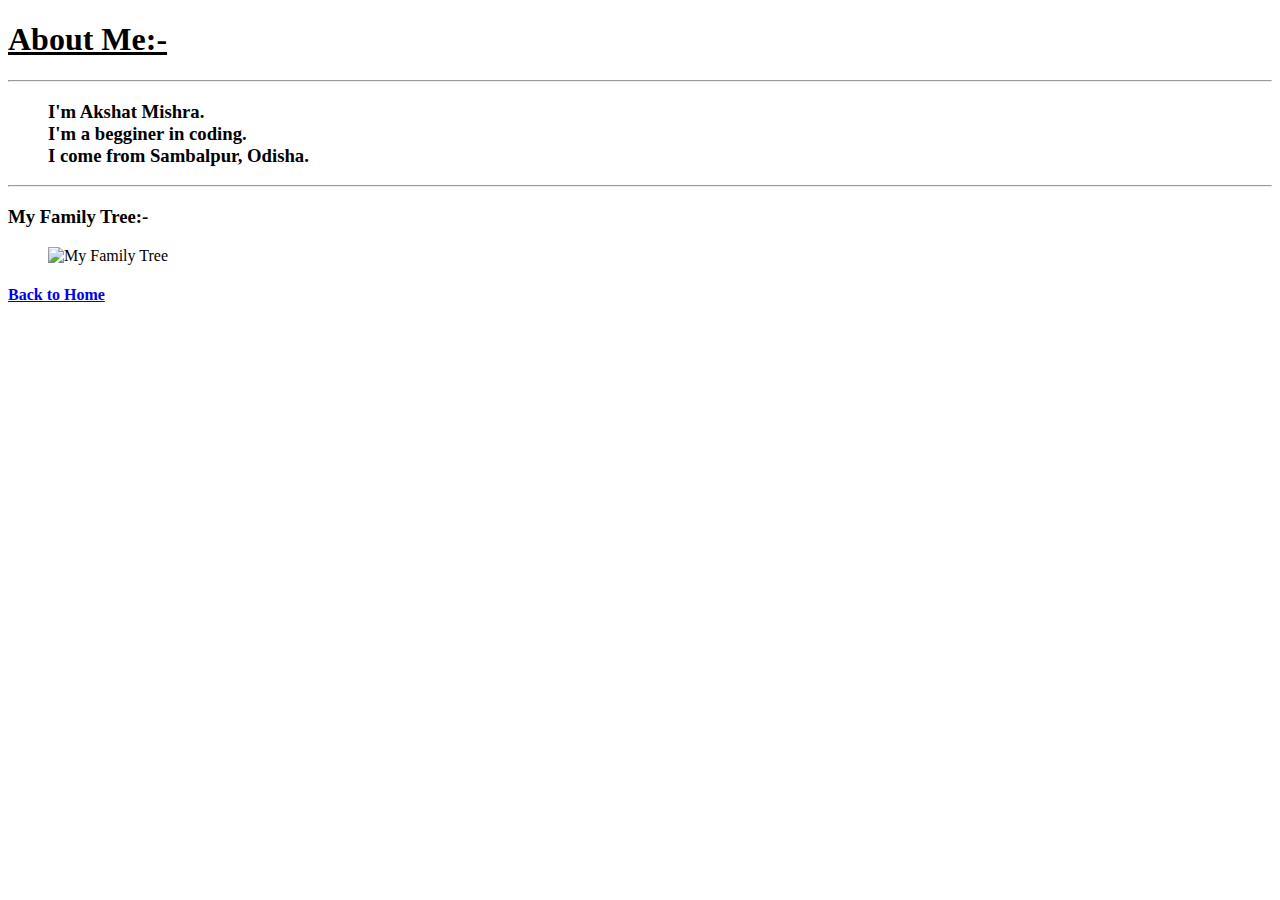
==== about me.html @ b305662d "Add files via upload" ====
<!DOCTYPE html>
<html>
    <head>
        <meta charset="UTF-8">
        <meta name="viewport" content="width=device-width, initial-scale=1.0">
        <meta name="author" content="._itz_blocked">
        <link rel="icon" href="images/aks.(1).png" type="x-icon">
        <title>About Me</title>
        <link rel="stylesheet" href="about me.css">
    </head>
    <body>
        <u>
        <h1>
            About Me:-
        </h1>
        <hr>
        </u>
        <h3>
            <dl>
                <dd>
                    I'm Akshat Mishra. 
                </dd>
                    <dd>
                        I'm a begginer in coding.
                    </dd>
                    <dd>
                        I come from Sambalpur, Odisha.
                    </dd>
            </dl>
            <hr>
            <h3>
                My Family Tree:-
            </h3>
            <figure>
                <img src="/images/Family tree.(1).png" alt="My Family Tree" title="My Family Tree" width="600" height="380">
            </figure>
        </h3>
        <h4>
            <a href="/">Back to Home</a>
        </h4>
    </body>
</html>
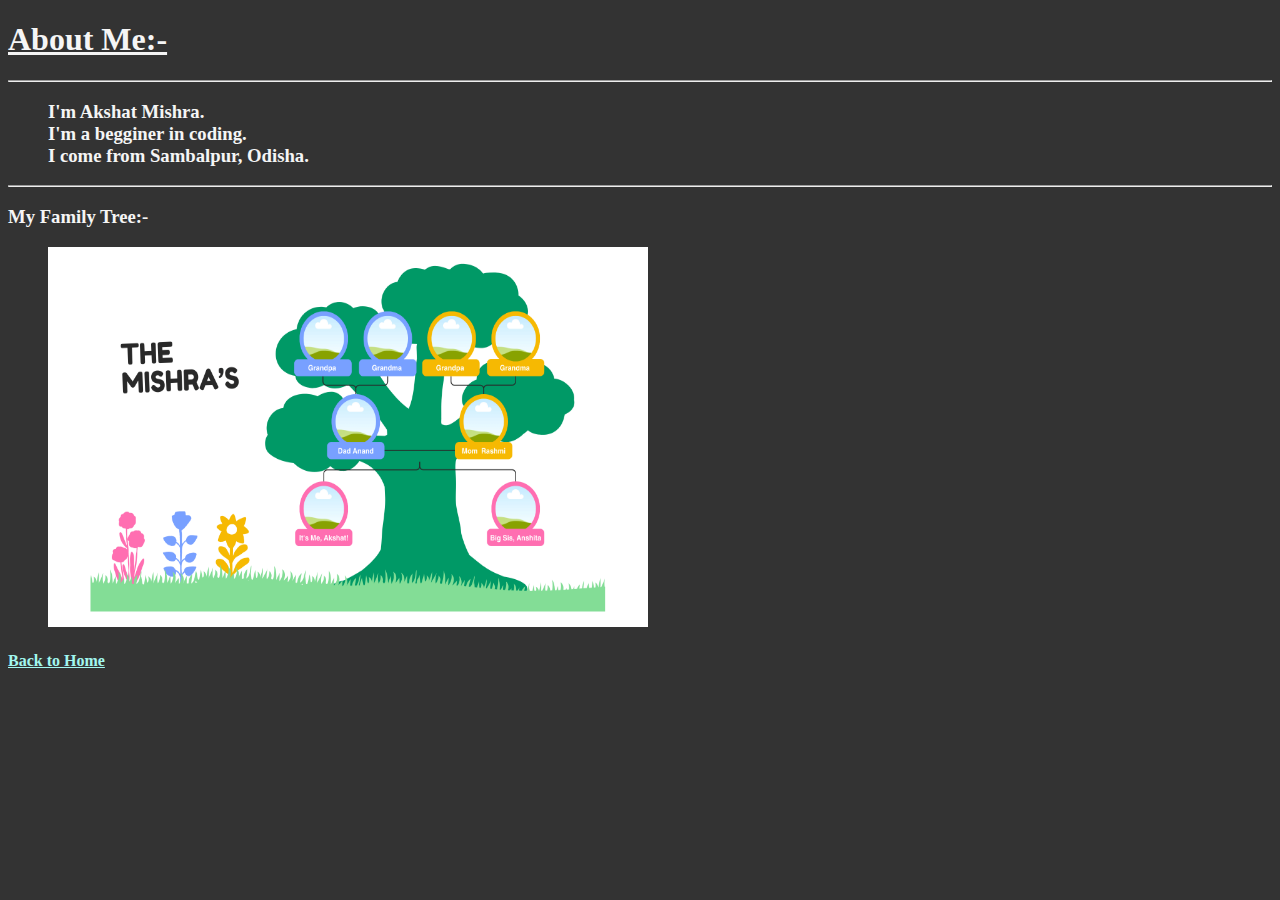
==== commit f5f70355: "Update about me.html" ====
--- a/about me.html
+++ b/about me.html
@@ -4,7 +4,7 @@
         <meta charset="UTF-8">
         <meta name="viewport" content="width=device-width, initial-scale=1.0">
         <meta name="author" content="._itz_blocked">
-        <link rel="icon" href="images/aks.(1).png" type="x-icon">
+        <link rel="icon" href="aks.(1).png" type="x-icon">
         <title>About Me</title>
         <link rel="stylesheet" href="about me.css">
     </head>
@@ -32,11 +32,11 @@
                 My Family Tree:-
             </h3>
             <figure>
-                <img src="/images/Family tree.(1).png" alt="My Family Tree" title="My Family Tree" width="600" height="380">
+                <img src="Family tree.(1).png" title="My Family Tree" width="600" height="380">
             </figure>
         </h3>
         <h4>
             <a href="/">Back to Home</a>
         </h4>
     </body>
-</html>+</html>
--- a/about me.css
+++ b/about me.css
@@ -0,0 +1,7 @@
+body{
+    background-color: #333;
+    color: whitesmoke;
+}
+a{
+    color: rgb(162, 247, 239);
+}
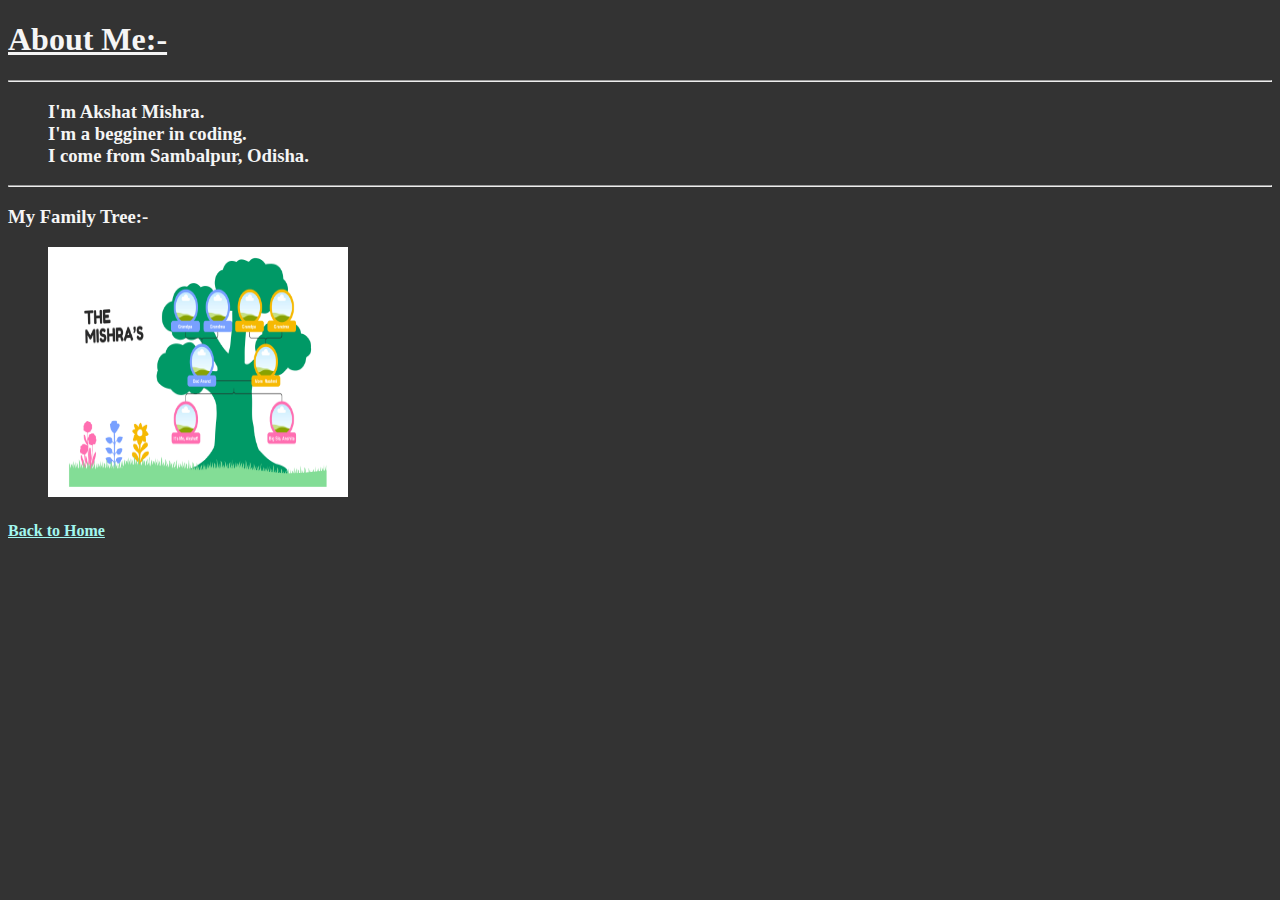
==== commit bd989840: "Update about me.html" ====
--- a/about me.html
+++ b/about me.html
@@ -31,9 +31,10 @@
             <h3>
                 My Family Tree:-
             </h3>
+            <div>
             <figure>
-                <img src="Family tree.(1).png" title="My Family Tree" width="600" height="380">
-            </figure>
+                <img src="Family tree.(1).png" title="My Family Tree" width="300" height="250">
+            </figure></div>
         </h3>
         <h4>
             <a href="/">Back to Home</a>
--- a/about me.css
+++ b/about me.css
@@ -5,3 +5,13 @@
 a{
     color: rgb(162, 247, 239);
 }
+
+div {
+
+  display: block;
+
+  height: 100%;
+
+  position: relative;
+
+}
